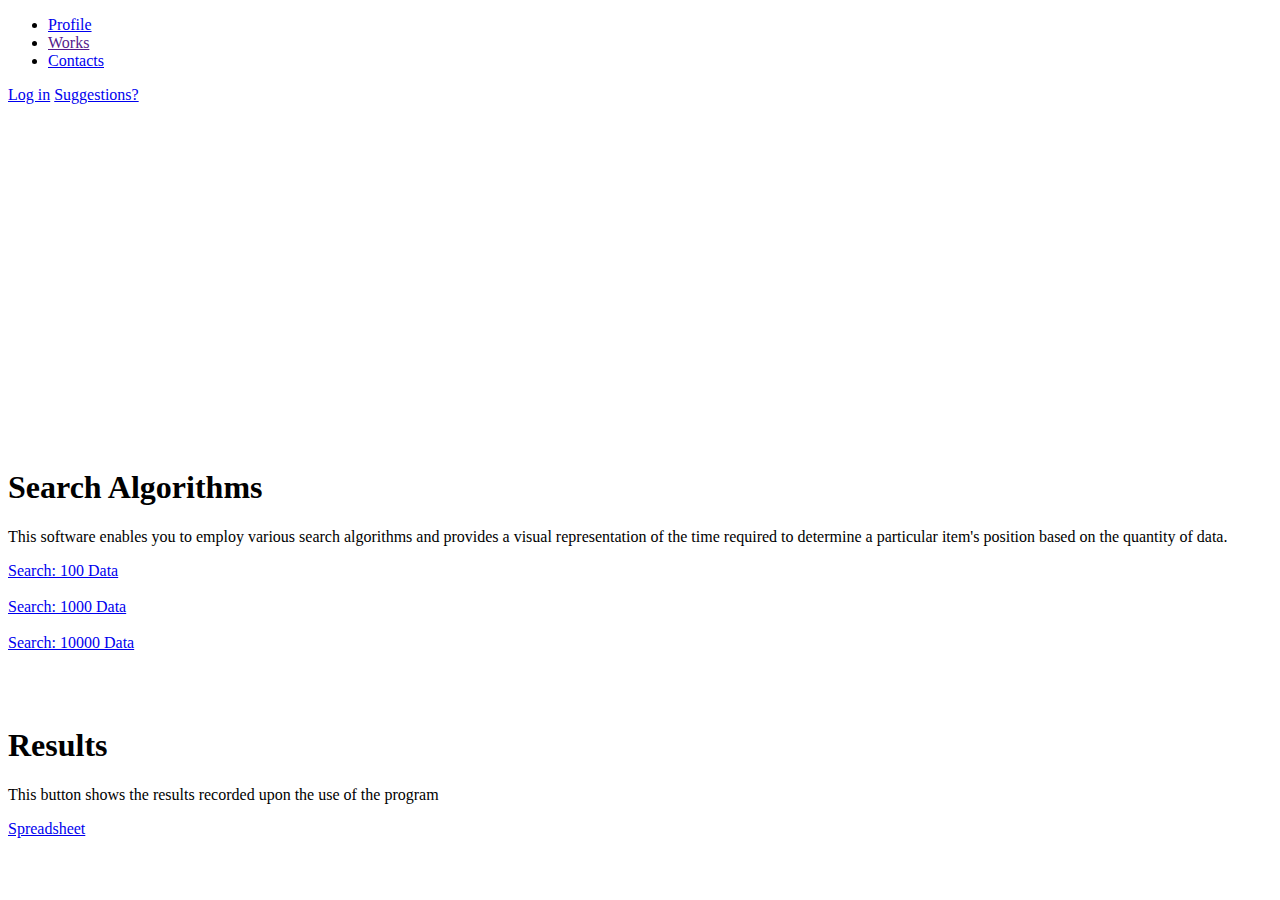
==== Search Algo Presentation/templates/index.html @ ab75c766 "okey na yan" ====
<!DOCTYPE html>
<html lang="en">
<head>
<meta name=" viewport" content="width=device-width, initial-scale=1.0">
<title> Search Algorithms Comparison</title>
<link rel="stylesheet" href="/static/style.css">
</head>
<header class="head">
  <nav>
    <a >    </a>
    <ul>
      <li><a href="/profile">Profile</a></li>
      <li><a href="">Works</a></li>
      <li><a href="#">Contacts</a></li>
        
    </ul>
    <div>
      <a href="#" class="btn">Log in</a>
      <a href="#" class="btn">Suggestions?</a>
    </div>
  </nav>
</header>
<body>
  <div >
    <video autoplay muted loop class="bg-pic">
        <source src="/static/Letters Bg.mp4" type="video/mp4">
    </video>
  </div>
  <div class="hero">
  <div><video autoplay muted loop class="bg-pic">
    <source src="/static/Letters Bg.mp4" type="video/mp4">
    </video>
    <br>
    <br>
    <br>
    <div class="content">
      <h1 class="Anim">Search Algorithms</h1>
      <p class="Anim">This software enables you to employ various search algorithms and provides a visual representation of the time required to determine a particular item's position based on the quantity of data.</p>
      <a href="/one" class="btn">Search: 100 Data</a>
      <br>
      <br>
      <a href="/two" class="btn">Search: 1000 Data</a>
      <br>
      <br>
      <a href="/three" class="btn">Search: 10000 Data</a>
    </div>
    <br>
    <br>
    <br>
    <div class="content">
      <h1 class="Anim">Results</h1>
      <p class="Anim">This button shows the results recorded upon the use of the program</p>
      <a href="/results" class="btn">Spreadsheet</a>
      <br>
      <br>
    </div>
    
  
  
  </div>
  
    
    
  
</body>
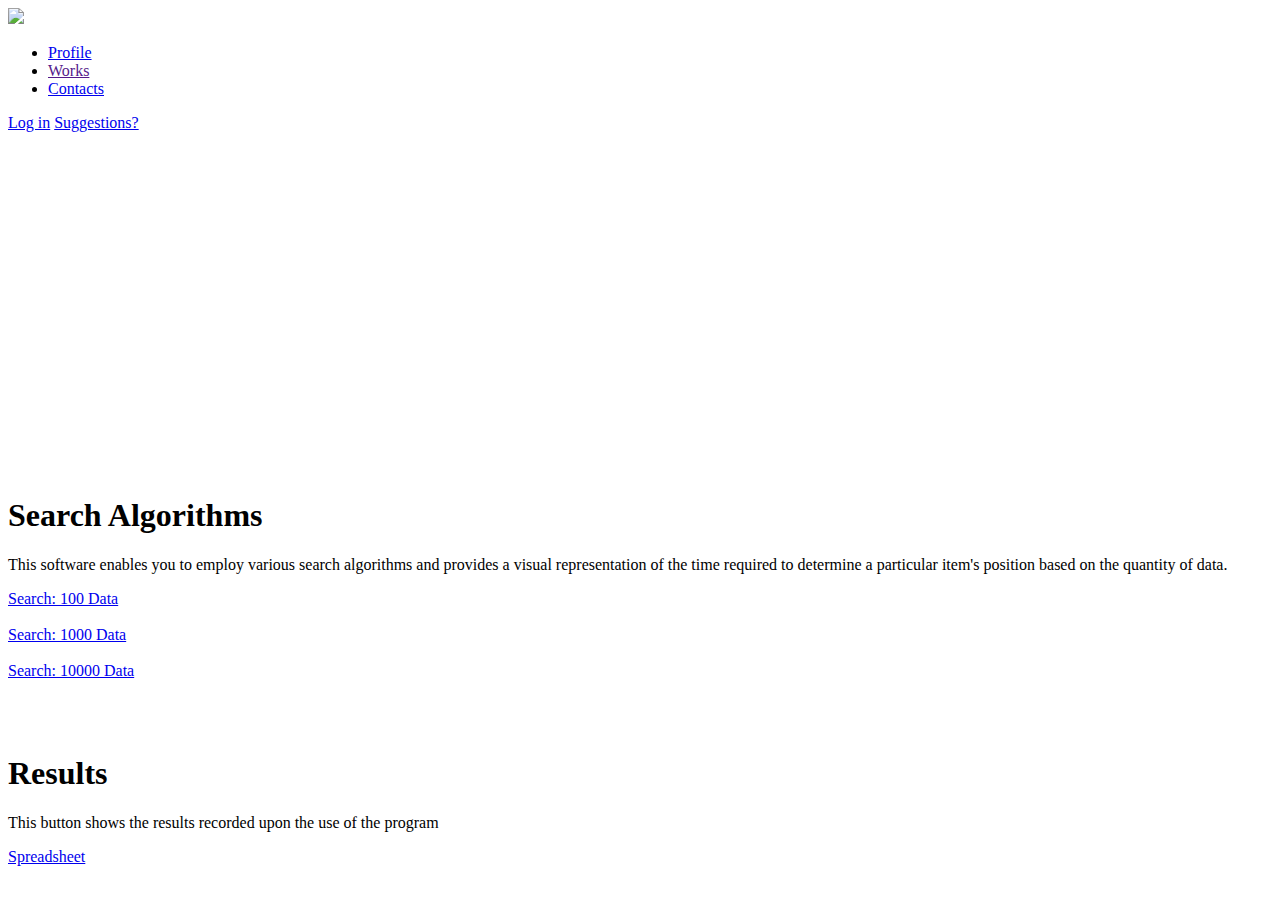
==== commit 16de8aee: "okey na yan" ====
--- a/Search Algo Presentation/templates/index.html
+++ b/Search Algo Presentation/templates/index.html
@@ -7,7 +7,7 @@
 </head>
 <header class="head">
   <nav>
-    <a >    </a>
+    <img src="/static/spidong.png" class="logo">
     <ul>
       <li><a href="/profile">Profile</a></li>
       <li><a href="">Works</a></li>
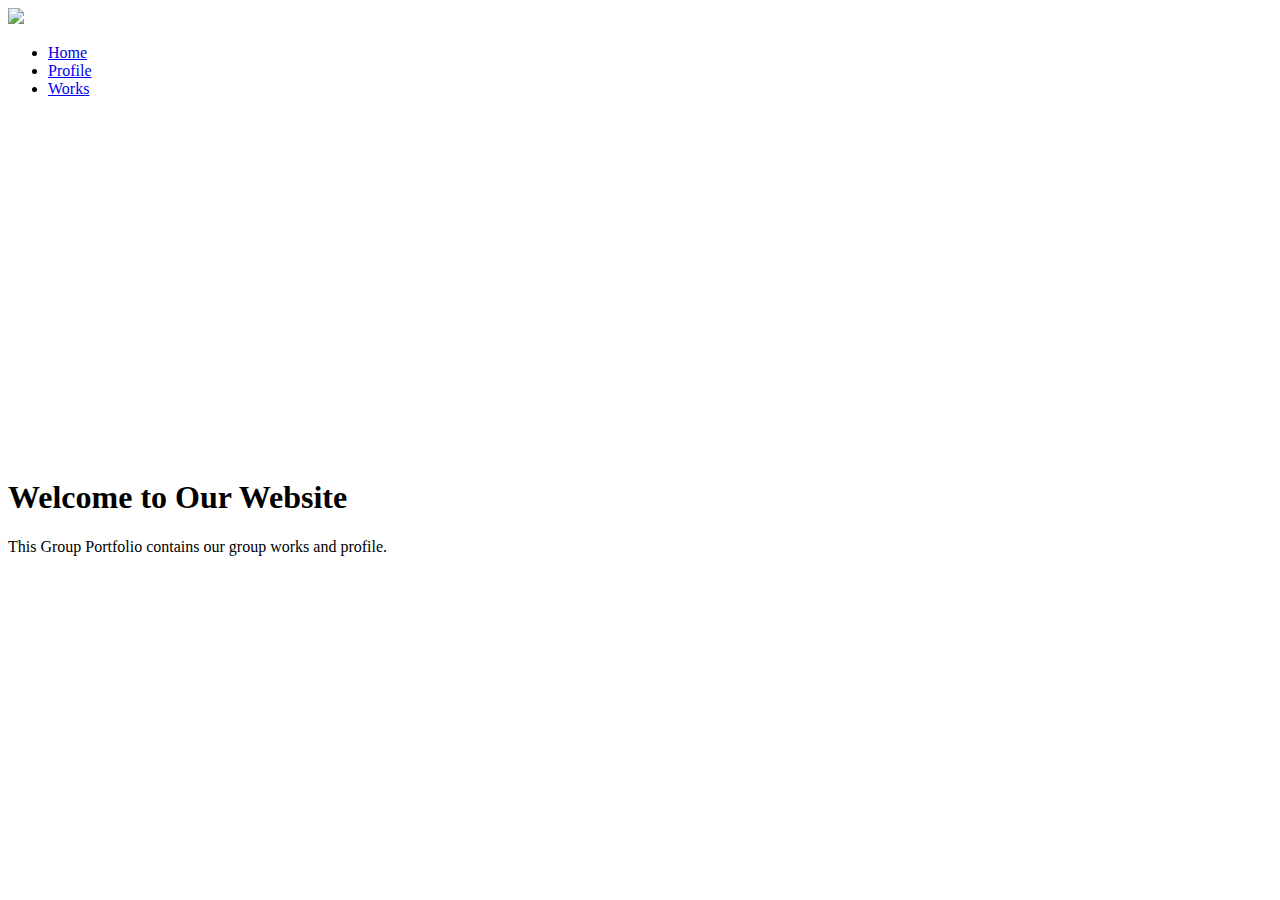
==== commit 1ca8fc9d: "updated website" ====
--- a/Search Algo Presentation/templates/index.html
+++ b/Search Algo Presentation/templates/index.html
@@ -2,22 +2,17 @@
 <html lang="en">
 <head>
 <meta name=" viewport" content="width=device-width, initial-scale=1.0">
-<title> Search Algorithms Comparison</title>
+<title>Home</title>
 <link rel="stylesheet" href="/static/style.css">
 </head>
 <header class="head">
   <nav>
     <img src="/static/spidong.png" class="logo">
     <ul>
+      <li><a href="/home">Home</a></li>  
       <li><a href="/profile">Profile</a></li>
-      <li><a href="">Works</a></li>
-      <li><a href="#">Contacts</a></li>
-        
+      <li><a href="/works">Works</a></li>  
     </ul>
-    <div>
-      <a href="#" class="btn">Log in</a>
-      <a href="#" class="btn">Suggestions?</a>
-    </div>
   </nav>
 </header>
 <body>
@@ -34,32 +29,8 @@
     <br>
     <br>
     <div class="content">
-      <h1 class="Anim">Search Algorithms</h1>
-      <p class="Anim">This software enables you to employ various search algorithms and provides a visual representation of the time required to determine a particular item's position based on the quantity of data.</p>
-      <a href="/one" class="btn">Search: 100 Data</a>
-      <br>
-      <br>
-      <a href="/two" class="btn">Search: 1000 Data</a>
-      <br>
-      <br>
-      <a href="/three" class="btn">Search: 10000 Data</a>
+      <h1>Welcome to Our Website</h1>
+      <p>This Group Portfolio contains our group works and profile.</p>
     </div>
-    <br>
-    <br>
-    <br>
-    <div class="content">
-      <h1 class="Anim">Results</h1>
-      <p class="Anim">This button shows the results recorded upon the use of the program</p>
-      <a href="/results" class="btn">Spreadsheet</a>
-      <br>
-      <br>
-    </div>
-    
-  
-  
   </div>
-  
-    
-    
-  
 </body>